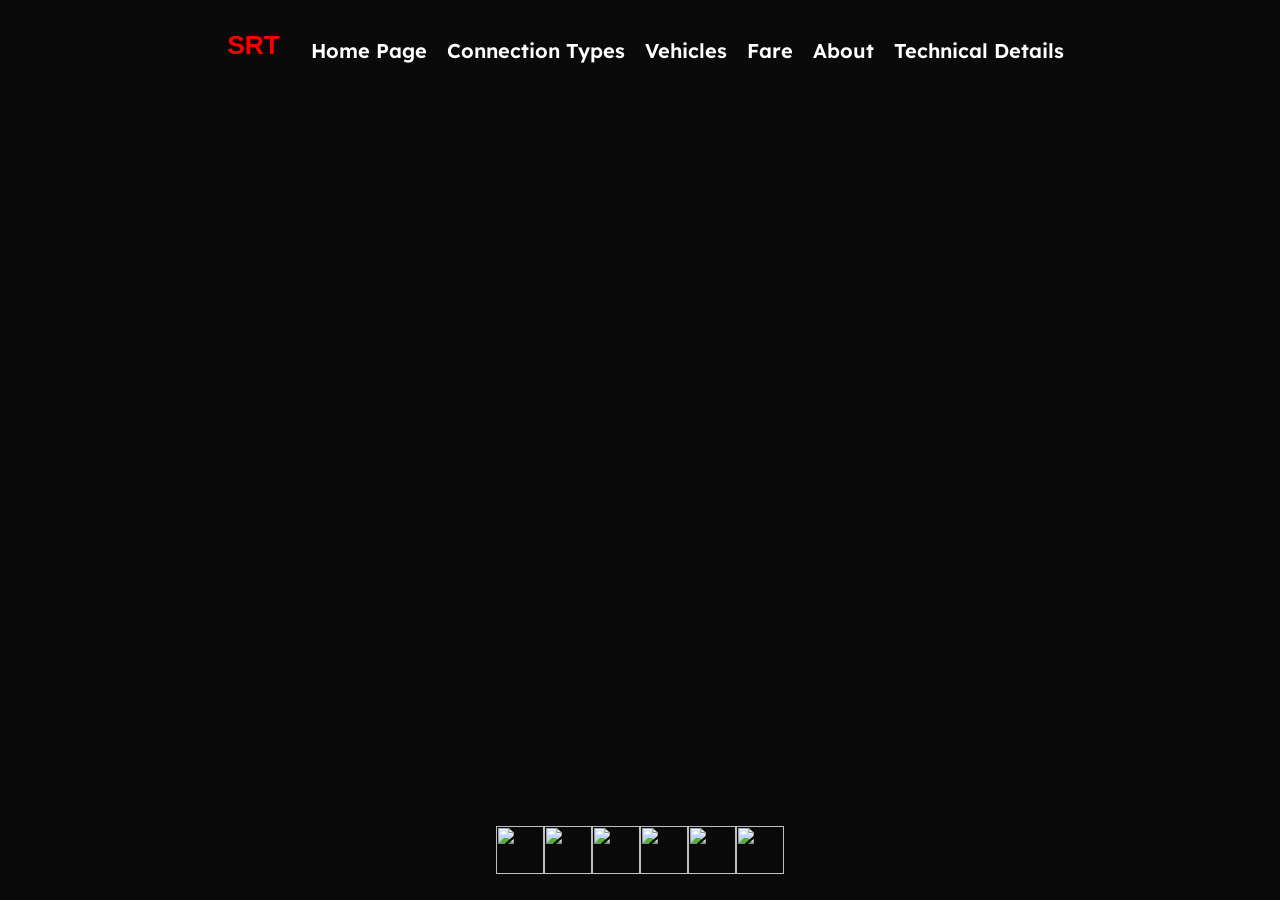
==== index.html @ 956b9551 "updated page content and added ticket buying login in logic.js" ====
<!DOCTYPE html>
<html lang="en">
    <head>
        <title>Home Page - SRT</title>
        <!-- Meta Tags -->
        <meta charset="UTF-8">
        <meta name="viewport" content="width=device-width, initial-scale=1.0">
        <!-- Favicons -->
        <link rel="apple-touch-icon" type="image/svg" sizes="512x512" href="img/favicon.svg">
        <!-- Styles -->
        <link rel="stylesheet" href="css/account.css">
        <link rel="stylesheet" href="css/fonts.css">
        <link rel="stylesheet" href="css/formation.css">
        <link rel="stylesheet" href="css/list.css">
        <link rel="stylesheet" href="css/header.css">
        <link rel="stylesheet" href="css/other.css">
        <link rel="stylesheet" href="css/table.css">
        <link rel="stylesheet" href="css/text.css">
        <!-- JS -->
        <script src="js/js-pdf.js"></script>
        <script src="js/js-qr.js"></script>
        <!-- Manifest (PWA) -->
        <link rel="manifest" href="manifest.json">
    </head>
    <body>
        <header></header>
        <main>
            
        </main>
        <footer></footer>
        <script src="js/pages.js"></script>
        <script src="js/logic.js"></script>
        
    </body>
</html>
---- css/account.css ----
.login-register-box {
    display: flex;
    flex-direction: column;
    padding: 20px;
    gap: 10px;
}

input {
    padding: 20px;
    border-radius: 10px;
    height: 50px;
    background-color: #3b3b3b;
    border: 1px solid #4b4b4b;
    caret-color: rgb(83, 83, 255);
}

button.login {
    background-color: rgb(100, 100, 255);
    text-align: center;
    height: 50px;
    border-radius: 10px;
    border: 1px solid #4b4b4b;
    cursor: pointer;

}
---- css/fonts.css ----
@font-face {
    font-family: 'Lexend';
    font-style: normal;
    font-weight: 400;
    font-display: swap;
    src: url('../woff2/lexend-vietnamese.woff2') format('woff2');
    unicode-range: U+0102-0103, U+0110-0111, U+0128-0129, U+0168-0169, U+01A0-01A1, U+01AF-01B0, U+0300-0301, U+0303-0304, U+0308-0309, U+0323, U+0329, U+1EA0-1EF9, U+20AB;
}

@font-face {
    font-family: 'Lexend';
    font-style: normal;
    font-weight: 400;
    font-display: swap;
    src: url('../woff2/lexend-latin-ext.woff2') format('woff2');
    unicode-range: U+0100-02BA, U+02BD-02C5, U+02C7-02CC, U+02CE-02D7, U+02DD-02FF, U+0304, U+0308, U+0329, U+1D00-1DBF, U+1E00-1E9F, U+1EF2-1EFF, U+2020, U+20A0-20AB, U+20AD-20C0, U+2113, U+2C60-2C7F, U+A720-A7FF;
}

@font-face {
    font-family: 'Lexend';
    font-style: normal;
    font-weight: 400;
    font-display: swap;
    src: url('../woff2/lexend-latin.woff2') format('woff2');
    unicode-range: U+0000-00FF, U+0131, U+0152-0153, U+02BB-02BC, U+02C6, U+02DA, U+02DC, U+0304, U+0308, U+0329, U+2000-206F, U+20AC, U+2122, U+2191, U+2193, U+2212, U+2215, U+FEFF, U+FFFD;
}

@font-face {
    font-family: 'Lexend';
    font-style: normal;
    font-weight: 500;
    font-display: swap;
    src: url('../woff2/lexend-vietnamese.woff2') format('woff2');
    unicode-range: U+0102-0103, U+0110-0111, U+0128-0129, U+0168-0169, U+01A0-01A1, U+01AF-01B0, U+0300-0301, U+0303-0304, U+0308-0309, U+0323, U+0329, U+1EA0-1EF9, U+20AB;
}

@font-face {
    font-family: 'Lexend';
    font-style: normal;
    font-weight: 500;
    font-display: swap;
    src: url('../woff2/lexend-latin-ext.woff2') format('woff2');
    unicode-range: U+0100-02BA, U+02BD-02C5, U+02C7-02CC, U+02CE-02D7, U+02DD-02FF, U+0304, U+0308, U+0329, U+1D00-1DBF, U+1E00-1E9F, U+1EF2-1EFF, U+2020, U+20A0-20AB, U+20AD-20C0, U+2113, U+2C60-2C7F, U+A720-A7FF;
}

@font-face {
    font-family: 'Lexend';
    font-style: normal;
    font-weight: 500;
    font-display: swap;
    src: url('../woff2/lexend-latin.woff2') format('woff2');
    unicode-range: U+0000-00FF, U+0131, U+0152-0153, U+02BB-02BC, U+02C6, U+02DA, U+02DC, U+0304, U+0308, U+0329, U+2000-206F, U+20AC, U+2122, U+2191, U+2193, U+2212, U+2215, U+FEFF, U+FFFD;
}

@font-face {
    font-family: 'Lexend';
    font-style: normal;
    font-weight: 600;
    font-display: swap;
    src: url('../woff2/lexend-vietnamese.woff2') format('woff2');
    unicode-range: U+0102-0103, U+0110-0111, U+0128-0129, U+0168-0169, U+01A0-01A1, U+01AF-01B0, U+0300-0301, U+0303-0304, U+0308-0309, U+0323, U+0329, U+1EA0-1EF9, U+20AB;
}

@font-face {
    font-family: 'Lexend';
    font-style: normal;
    font-weight: 600;
    font-display: swap;
    src: url('../woff2/lexend-latin-ext.woff2') format('woff2');
    unicode-range: U+0100-02BA, U+02BD-02C5, U+02C7-02CC, U+02CE-02D7, U+02DD-02FF, U+0304, U+0308, U+0329, U+1D00-1DBF, U+1E00-1E9F, U+1EF2-1EFF, U+2020, U+20A0-20AB, U+20AD-20C0, U+2113, U+2C60-2C7F, U+A720-A7FF;
}

@font-face {
    font-family: 'Lexend';
    font-style: normal;
    font-weight: 600;
    font-display: swap;
    src: url('../woff2/lexend-latin.woff2') format('woff2');
    unicode-range: U+0000-00FF, U+0131, U+0152-0153, U+02BB-02BC, U+02C6, U+02DA, U+02DC, U+0304, U+0308, U+0329, U+2000-206F, U+20AC, U+2122, U+2191, U+2193, U+2212, U+2215, U+FEFF, U+FFFD;
}
---- css/formation.css ----
.formation {
    display: flex;
    justify-content: center;
    align-items: center;
    flex-wrap: wrap;
    overflow-x: visible;
    width: 100%;
}

.formation > * {
    display: flex;
    justify-content: center;
    align-items: center;
    flex-shrink: 0;
    border-radius: 10px;
    width: 200px;
    height: 50px;
    background-color: rgb(35, 155, 253);
    margin: 5px;
}

.locomotive {
    border-top-left-radius: 50px;
    border-top-right-radius: 50px;
}

.unit-left {
    border-top-left-radius: 50px;
}

.unit-right {
    border-top-right-radius: 50px;
}

.bus-front {
    width: 200px;
    border-radius: 10px;
}

.bus-rear {
    width: 100px;
    border-radius: 10px;
}
---- css/list.css ----
li {
    font-family: 'Lexend', sans-serif;
    font-size: 15px;
    font-weight: bold;
    margin-left: 30px;
}

@media (prefers-color-scheme: light) {
    li {
        color: black;
    }
}

@media (prefers-color-scheme: dark) {
    li {
        color: white;
    }
}
---- css/header.css ----
header {
    display: flex;
    flex-direction: row;
    align-items: center;
    justify-content: center;
    position: fixed;
    width: 100%;
    height: 100px;
    z-index: 1000;
    -webkit-backdrop-filter: blur(5px);
    backdrop-filter: blur(5px);
    word-wrap: break-word;
    overflow-wrap: break-word;
    overflow: visible;
    overflow-x: auto;
}

header button {
    font-family: 'Lexend', sans-serif;
    font-weight: bold;
    font-size: 20px;
    text-decoration: none;
    text-align: left;
    padding: 10px;
    border-radius: 10px;
    transition: color 0.3s ease, text-underline-offset 0.3s ease;
}

header button:hover {
    text-underline-offset: 4px;
    color: #00B7FF;

}

header img {
    width: 75px;
    height: 75px;
}

button {
    all: unset;
}

@media (max-width: 600px) {
    header button:not(:first-child) {
        display: none;
    }
}
---- css/other.css ----
﻿* {
    margin: 0;
    padding: 0;
    box-sizing: border-box;
    white-space: nowrap;
    font-family: 'Lexend', sans-serif;
    color: white;
}

body, html {
    min-width: 100vw;
    min-height: 100vh;
    overflow-x: auto;
    background-color: #0A0A0B;
}

main {
    margin-top: 125px;
    margin-bottom: 125px;
    margin-left: 300px;
    margin-right: 300px
}

section {
    margin-bottom: 60px;
    background-color: #1C1F24;
    border-radius: 16px;
    padding: 16px;
    border: 1px solid #2b2b2b;
    word-wrap: break-word;
    overflow-wrap: break-word;
    overflow: visible;
    overflow-x: auto;
}

section img {
    width: 32px;
    height: 32px;
}

footer {
    display: flex;
    flex-direction: row;
    align-items: center;
    justify-content: center;
    position: fixed;
    bottom: 0;
    left: 0;
    right: 0;
    width: 100%;
    height: 100px;
    z-index: 1000;
    -webkit-backdrop-filter: blur(5px);
    backdrop-filter: blur(5px);
    word-wrap: break-word;
    overflow-wrap: break-word;
    border-top-left-radius: 10px;
    border-top-right-radius: 10px;
}


footer button {
    display: flex;
    flex-direction: column; /* obrazek nahore, text dole */
    align-items: center;    /* zarovnani na stred */
    gap: 5px;               /* mezera mezi obrazkem a textem */
}

footer button img {
    width: 48px;
    height: 48px;
}

footer button:hover {
  transform: scale(1.1);
  transition: transform 0.2s ease;
}

@media(max-width: 600px) {
    main {
        margin-left: 10px;
        margin-right: 10px;
    }
}
---- css/table.css ----
table {
    border-collapse: separate;
    border-spacing: 0;
    z-index: 0;
    width: auto;
    min-width: max-content;
    position: relative;
    border-radius: 10px;
    overflow: hidden;
}

th, td {
    font-family: 'Lexend';
    font-weight: bold;
    font-size: 15px;
    text-align: left;
    width: 225px;
    height: 35px;
}
---- css/text.css ----
h1, h2, h3 {
    font-family: 'Lexend', sans-serif;
    font-weight: bold;
    text-decoration: none;
}

h1 {  
    margin-bottom: 60px;
    background-color: #1C1F24;
    border-radius: 16px;
    padding: 16px;
    text-align: left;
    font-size: 32px;
}

h2 {
    font-size: 20pt;
    margin-bottom: 20px;
}

p {
    font-family: 'Lexend', sans-serif;
    font-weight: bold;
    font-size: 11pt;
    text-decoration: none;
}

a:not(header a) {
    font-family: 'Lexend', sans-serif;
    font-size: 11pt;
}
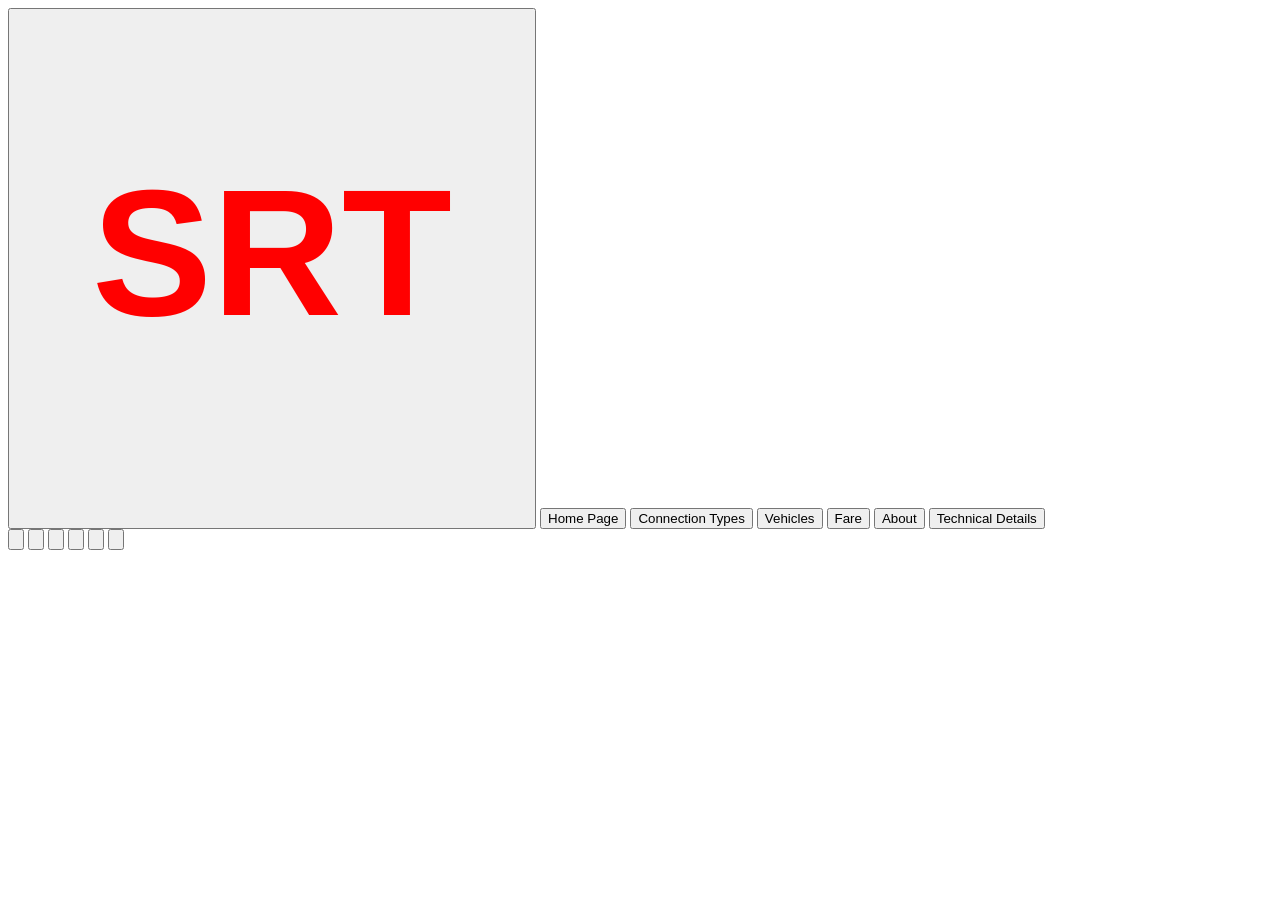
==== commit 13e5649b: "updated web pages content" ====
--- a/index.html
+++ b/index.html
@@ -1,35 +1,52 @@
 <!DOCTYPE html>
 <html lang="en">
-    <head>
-        <title>Home Page - SRT</title>
-        <!-- Meta Tags -->
-        <meta charset="UTF-8">
-        <meta name="viewport" content="width=device-width, initial-scale=1.0">
-        <!-- Favicons -->
-        <link rel="apple-touch-icon" type="image/svg" sizes="512x512" href="img/favicon.svg">
-        <!-- Styles -->
-        <link rel="stylesheet" href="css/account.css">
+
+<head>
+    <title>Home Page - SRT</title>
+    <!-- Meta Tags -->
+    <meta charset="UTF-8">
+    <meta name="viewport" content="width=device-width, initial-scale=1.0">
+    <!-- Favicons -->
+    <link rel="apple-touch-icon" type="image/svg" sizes="512x512" href="img/favicon.svg">
+    <!-- Styles -->
+    <!--<link rel="stylesheet" href="css/account.css">
         <link rel="stylesheet" href="css/fonts.css">
         <link rel="stylesheet" href="css/formation.css">
         <link rel="stylesheet" href="css/list.css">
         <link rel="stylesheet" href="css/header.css">
         <link rel="stylesheet" href="css/other.css">
         <link rel="stylesheet" href="css/table.css">
-        <link rel="stylesheet" href="css/text.css">
-        <!-- JS -->
-        <script src="js/js-pdf.js"></script>
-        <script src="js/js-qr.js"></script>
-        <!-- Manifest (PWA) -->
-        <link rel="manifest" href="manifest.json">
-    </head>
-    <body>
-        <header></header>
-        <main>
-            
-        </main>
-        <footer></footer>
-        <script src="js/pages.js"></script>
-        <script src="js/logic.js"></script>
-        
-    </body>
+        <link rel="stylesheet" href="css/text.css">-->
+    <link rel="stylesheet" href="https://dqnx19.github.io/nether-modern-web/css/elements/h1.css">
+    <link rel="stylesheet" href="https://dqnx19.github.io/nether-modern-web/css/elements/h2.css">
+    <link rel="stylesheet" href="https://dqnx19.github.io/nether-modern-web/css/elements/main.css">
+    <link rel="stylesheet" href="https://dqnx19.github.io/nether-modern-web/css/elements/footer.css">
+    <link rel="stylesheet" href="https://dqnx19.github.io/nether-modern-web/css/elements/header.css">
+    <link rel="stylesheet" href="https://dqnx19.github.io/nether-modern-web/css/elements/table.css">
+    <link rel="stylesheet" href="https://dqnx19.github.io/nether-modern-web/css/elements/section.css">
+    <link rel="stylesheet" href="https://dqnx19.github.io/nether-modern-web/css/fonts.css">
+    <link rel="stylesheet" href="https://dqnx19.github.io/nether-modern-web/css/elements/body.css">
+    <link rel="stylesheet" href="https://dqnx19.github.io/nether-modern-web/css/elements/all.css">
+    <link rel="stylesheet" href="https://dqnx19.github.io/nether-modern-web/css/elements/input.css">
+    <link rel="stylesheet" href="https://dqnx19.github.io/nether-modern-web/css/elements/form.css">
+    <link rel="stylesheet" href="https://dqnx19.github.io/nether-modern-web/css/elements/select.css">
+    <link rel="stylesheet" href="https://dqnx19.github.io/nether-modern-web/css/components/logo.css">
+    <!-- JS -->
+    <script src="js/js-pdf.js"></script>
+    <script src="js/js-qr.js"></script>
+    <!-- Manifest (PWA) -->
+    <link rel="manifest" href="manifest.json">
+</head>
+
+<body>
+    <header></header>
+    <main>
+
+    </main>
+    <footer></footer>
+    <script src="js/pages.js"></script>
+    <script src="js/logic.js"></script>
+
+</body>
+
 </html>
--- a/css/account.css
+++ b/css/account.css
@@ -1,12 +1,14 @@
-.login-register-box {
+#login,
+#buy-ticket {
     display: flex;
     flex-direction: column;
-    padding: 20px;
+    padding: 10px;
     gap: 10px;
 }
 
-input {
-    padding: 20px;
+input,
+select {
+    padding: 10px;
     border-radius: 10px;
     height: 50px;
     background-color: #3b3b3b;
@@ -14,12 +16,12 @@
     caret-color: rgb(83, 83, 255);
 }
 
-button.login {
-    background-color: rgb(100, 100, 255);
+button:not(header button, footer button) {
+    background-color: coral;
     text-align: center;
     height: 50px;
     border-radius: 10px;
     border: 1px solid #4b4b4b;
     cursor: pointer;
-
+    padding: 10px;
 }
--- a/css/header.css
+++ b/css/header.css
@@ -15,30 +15,22 @@
     overflow-x: auto;
 }
 
-header button {
+footer button {
     font-family: 'Lexend', sans-serif;
     font-weight: bold;
     font-size: 20px;
     text-decoration: none;
     text-align: left;
-    padding: 10px;
     border-radius: 10px;
     transition: color 0.3s ease, text-underline-offset 0.3s ease;
+    background-color: transparent;
+    border: none;
 }
 
-header button:hover {
-    text-underline-offset: 4px;
-    color: #00B7FF;
-
-}
 
 header img {
     width: 75px;
     height: 75px;
-}
-
-button {
-    all: unset;
 }
 
 @media (max-width: 600px) {
--- a/css/other.css
+++ b/css/other.css
@@ -7,10 +7,13 @@
     color: white;
 }
 
-body, html {
+body,
+html {
     min-width: 100vw;
     min-height: 100vh;
+
     overflow-x: auto;
+
     background-color: #0A0A0B;
 }
 
@@ -22,11 +25,13 @@
 }
 
 section {
+    background-color: #1C1F24;
+    border: 1px solid #2b2b2b;
+
     margin-bottom: 60px;
-    background-color: #1C1F24;
+
     border-radius: 16px;
     padding: 16px;
-    border: 1px solid #2b2b2b;
     word-wrap: break-word;
     overflow-wrap: break-word;
     overflow: visible;
@@ -43,27 +48,35 @@
     flex-direction: row;
     align-items: center;
     justify-content: center;
+    gap: 5px;
+
     position: fixed;
     bottom: 0;
     left: 0;
     right: 0;
+
     width: 100%;
     height: 100px;
+
     z-index: 1000;
+
     -webkit-backdrop-filter: blur(5px);
     backdrop-filter: blur(5px);
+
     word-wrap: break-word;
+
     overflow-wrap: break-word;
-    border-top-left-radius: 10px;
-    border-top-right-radius: 10px;
 }
 
 
 footer button {
     display: flex;
-    flex-direction: column; /* obrazek nahore, text dole */
-    align-items: center;    /* zarovnani na stred */
-    gap: 5px;               /* mezera mezi obrazkem a textem */
+    flex-direction: column;
+    align-items: center;
+
+    border-radius: 10px;
+    cursor: pointer;
+    transition: transform 0.2s ease
 }
 
 footer button img {
@@ -72,8 +85,8 @@
 }
 
 footer button:hover {
-  transform: scale(1.1);
-  transition: transform 0.2s ease;
+    transform: scale(1.1);
+    transition: transform 0.2s ease;
 }
 
 @media(max-width: 600px) {
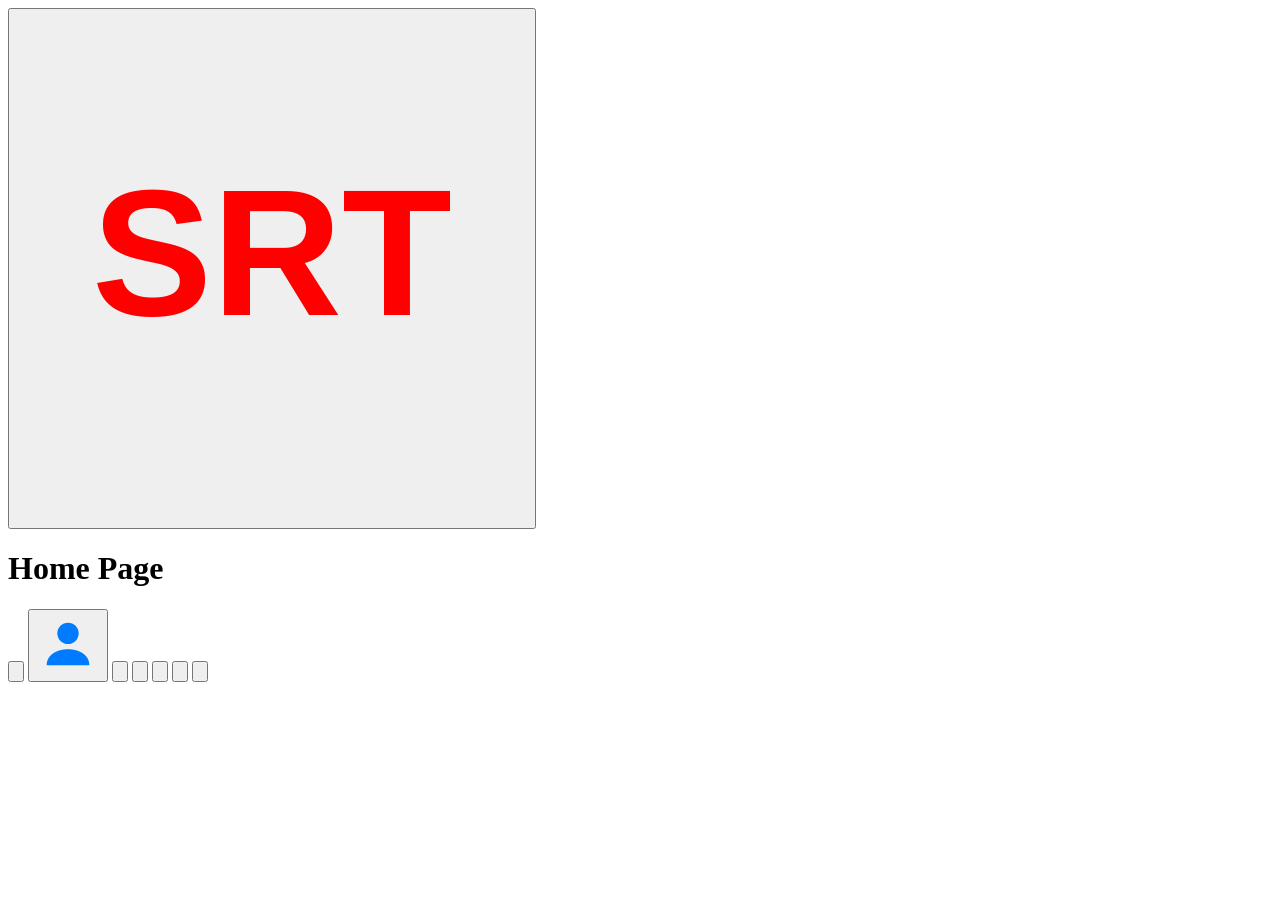
==== commit 4e7eef1f: "fixed app drawer" ====
--- a/index.html
+++ b/index.html
@@ -7,46 +7,43 @@
     <meta charset="UTF-8">
     <meta name="viewport" content="width=device-width, initial-scale=1.0">
     <!-- Favicons -->
-    <link rel="apple-touch-icon" type="image/svg" sizes="512x512" href="img/favicon.svg">
+    <link rel="apple-touch-icon" type="image/svg" sizes="512x512" href="img/icons/favicon.svg">
     <!-- Styles -->
-    <!--<link rel="stylesheet" href="css/account.css">
-        <link rel="stylesheet" href="css/fonts.css">
-        <link rel="stylesheet" href="css/formation.css">
-        <link rel="stylesheet" href="css/list.css">
-        <link rel="stylesheet" href="css/header.css">
-        <link rel="stylesheet" href="css/other.css">
-        <link rel="stylesheet" href="css/table.css">
-        <link rel="stylesheet" href="css/text.css">-->
-    <link rel="stylesheet" href="https://dqnx19.github.io/nether-modern-web/css/elements/h1.css">
-    <link rel="stylesheet" href="https://dqnx19.github.io/nether-modern-web/css/elements/h2.css">
-    <link rel="stylesheet" href="https://dqnx19.github.io/nether-modern-web/css/elements/main.css">
-    <link rel="stylesheet" href="https://dqnx19.github.io/nether-modern-web/css/elements/footer.css">
-    <link rel="stylesheet" href="https://dqnx19.github.io/nether-modern-web/css/elements/header.css">
-    <link rel="stylesheet" href="https://dqnx19.github.io/nether-modern-web/css/elements/table.css">
-    <link rel="stylesheet" href="https://dqnx19.github.io/nether-modern-web/css/elements/section.css">
-    <link rel="stylesheet" href="https://dqnx19.github.io/nether-modern-web/css/fonts.css">
-    <link rel="stylesheet" href="https://dqnx19.github.io/nether-modern-web/css/elements/body.css">
-    <link rel="stylesheet" href="https://dqnx19.github.io/nether-modern-web/css/elements/all.css">
-    <link rel="stylesheet" href="https://dqnx19.github.io/nether-modern-web/css/elements/input.css">
-    <link rel="stylesheet" href="https://dqnx19.github.io/nether-modern-web/css/elements/form.css">
-    <link rel="stylesheet" href="https://dqnx19.github.io/nether-modern-web/css/elements/select.css">
-    <link rel="stylesheet" href="https://dqnx19.github.io/nether-modern-web/css/components/logo.css">
-    <!-- JS -->
-    <script src="js/js-pdf.js"></script>
-    <script src="js/js-qr.js"></script>
+    <link rel="stylesheet" href="https://modern-web.nether.click/css/fonts.css">
+    <link rel="stylesheet" href="https://modern-web.nether.click/css/elements/h1.css">
+    <link rel="stylesheet" href="https://modern-web.nether.click/css/elements/h2.css">
+    <link rel="stylesheet" href="https://modern-web.nether.click/css/elements/main.css">
+    <link rel="stylesheet" href="https://modern-web.nether.click/css/elements/footer.css?v=1">
+    <link rel="stylesheet" href="https://modern-web.nether.click/css/elements/header.css">
+    <link rel="stylesheet" href="https://modern-web.nether.click/css/elements/table.css">
+    <link rel="stylesheet" href="https://modern-web.nether.click/css/elements/th.css">
+    <link rel="stylesheet" href="https://modern-web.nether.click/css/elements/td.css">
+    <link rel="stylesheet" href="https://modern-web.nether.click/css/elements/section.css">
+    <link rel="stylesheet" href="https://modern-web.nether.click/css/fonts.css">
+    <link rel="stylesheet" href="https://modern-web.nether.click/css/elements/body.css">
+    <link rel="stylesheet" href="https://modern-web.nether.click/css/elements/all.css">
+    <link rel="stylesheet" href="https://modern-web.nether.click/css/elements/input.css">
+    <link rel="stylesheet" href="https://modern-web.nether.click/css/elements/form.css">
+    <link rel="stylesheet" href="https://modern-web.nether.click/css/elements/select.css">
+    <link rel="stylesheet" href="https://modern-web.nether.click/css/components/logo.css">
+    <link rel="stylesheet" href="https://modern-web.nether.click/css/components/footer-bar.css?v=1">
+<style>
+    @import url('https://dqnx19.github.io/nether-modern-web/css/components/app-drawer.css');
+</style>
+    <link rel="stylesheet" href="css/formation.css">
     <!-- Manifest (PWA) -->
     <link rel="manifest" href="manifest.json">
 </head>
 
 <body>
-    <header></header>
-    <main>
-
-    </main>
+    <header>
+        
+    </header>
+    <main></main>
     <footer></footer>
-    <script src="js/pages.js"></script>
-    <script src="js/logic.js"></script>
-
+    <script src="js/logic.js" defer></script>
+    <script src="https://nether.click/js/import-app-drawer.js" defer></script>
+    <script src="https://modern-web.nether.click/js/components/app-drawer.js" defer></script>
 </body>
 
 </html>
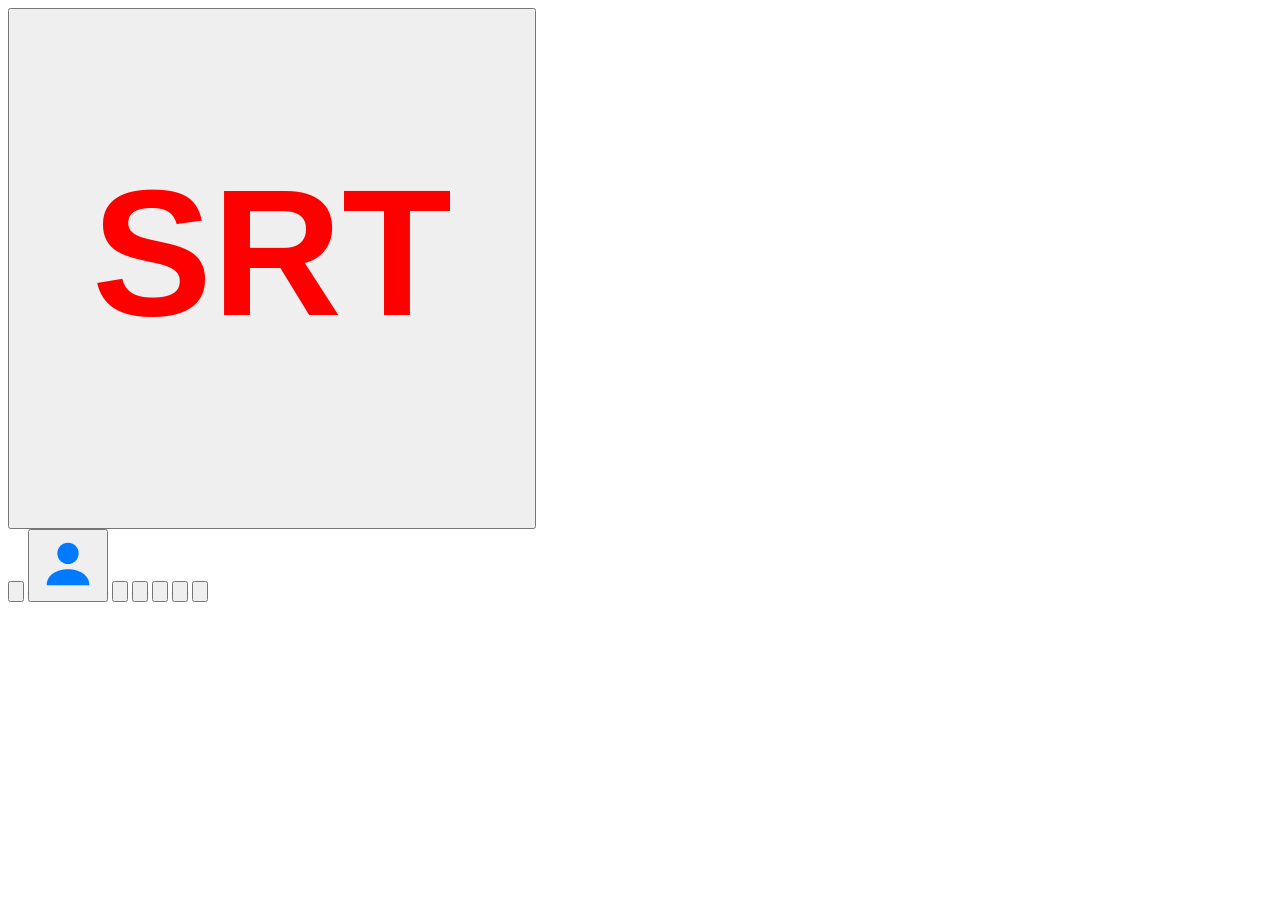
==== commit ef56ac6f: "updated logic and web pages content" ====
--- a/index.html
+++ b/index.html
@@ -17,7 +17,6 @@
     <link rel="stylesheet" href="https://modern-web.nether.click/css/elements/header.css">
     <link rel="stylesheet" href="https://modern-web.nether.click/css/elements/table.css">
     <link rel="stylesheet" href="https://modern-web.nether.click/css/elements/th.css">
-    <link rel="stylesheet" href="https://modern-web.nether.click/css/elements/td.css">
     <link rel="stylesheet" href="https://modern-web.nether.click/css/elements/section.css">
     <link rel="stylesheet" href="https://modern-web.nether.click/css/fonts.css">
     <link rel="stylesheet" href="https://modern-web.nether.click/css/elements/body.css">
@@ -26,10 +25,8 @@
     <link rel="stylesheet" href="https://modern-web.nether.click/css/elements/form.css">
     <link rel="stylesheet" href="https://modern-web.nether.click/css/elements/select.css">
     <link rel="stylesheet" href="https://modern-web.nether.click/css/components/logo.css">
-    <link rel="stylesheet" href="https://modern-web.nether.click/css/components/footer-bar.css?v=1">
-<style>
-    @import url('https://dqnx19.github.io/nether-modern-web/css/components/app-drawer.css');
-</style>
+    <link rel="stylesheet" href="https://modern-web.nether.click/css/components/footer-bar.css">
+    <link rel="stylesheet" href="https://dqnx19.github.io/nether-modern-web/css/components/app-drawer.css">
     <link rel="stylesheet" href="css/formation.css">
     <!-- Manifest (PWA) -->
     <link rel="manifest" href="manifest.json">
@@ -37,11 +34,12 @@
 
 <body>
     <header>
-        
+
     </header>
     <main></main>
     <footer></footer>
-    <script src="js/logic.js" defer></script>
+    <script src="js/page-init.js" defer></script>
+    <script src="js/logic-loaded.js" defer></script>
     <script src="https://nether.click/js/import-app-drawer.js" defer></script>
     <script src="https://modern-web.nether.click/js/components/app-drawer.js" defer></script>
 </body>
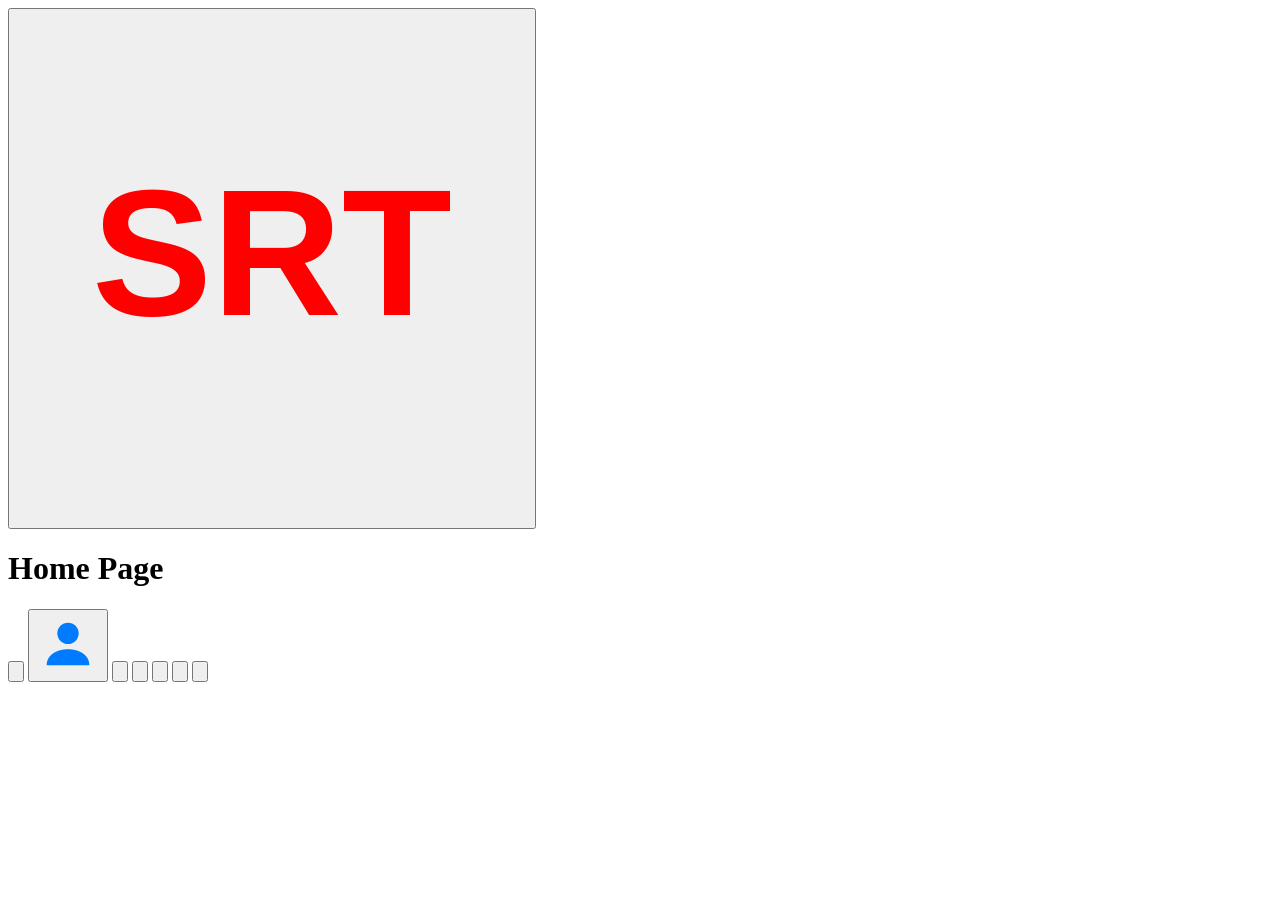
==== commit acedb370: "added import wallpapers script" ====
--- a/index.html
+++ b/index.html
@@ -13,7 +13,7 @@
     <link rel="stylesheet" href="https://modern-web.nether.click/css/elements/h1.css">
     <link rel="stylesheet" href="https://modern-web.nether.click/css/elements/h2.css">
     <link rel="stylesheet" href="https://modern-web.nether.click/css/elements/main.css">
-    <link rel="stylesheet" href="https://modern-web.nether.click/css/elements/footer.css?v=1">
+    <link rel="stylesheet" href="https://modern-web.nether.click/css/elements/footer.css">
     <link rel="stylesheet" href="https://modern-web.nether.click/css/elements/header.css">
     <link rel="stylesheet" href="https://modern-web.nether.click/css/elements/table.css">
     <link rel="stylesheet" href="https://modern-web.nether.click/css/elements/th.css">
@@ -23,23 +23,28 @@
     <link rel="stylesheet" href="https://modern-web.nether.click/css/elements/all.css">
     <link rel="stylesheet" href="https://modern-web.nether.click/css/elements/input.css">
     <link rel="stylesheet" href="https://modern-web.nether.click/css/elements/form.css">
+    <link rel="stylesheet" href="https://modern-web.nether.click/css/elements/li.css">
     <link rel="stylesheet" href="https://modern-web.nether.click/css/elements/select.css">
     <link rel="stylesheet" href="https://modern-web.nether.click/css/components/logo.css">
     <link rel="stylesheet" href="https://modern-web.nether.click/css/components/footer-bar.css">
-    <link rel="stylesheet" href="https://dqnx19.github.io/nether-modern-web/css/components/app-drawer.css">
+    <link rel="stylesheet" href="https://modern-web.nether.click/css/components/app-drawer.css">
     <link rel="stylesheet" href="css/formation.css">
+    <link rel="stylesheet" href="https://modern-web.nether.click/css/components/service-icons.css">
     <!-- Manifest (PWA) -->
     <link rel="manifest" href="manifest.json">
+    <style>
+
+        
+    </style>
+    
 </head>
 
 <body>
-    <header>
-
-    </header>
+    <header></header>
     <main></main>
     <footer></footer>
-    <script src="js/page-init.js" defer></script>
-    <script src="js/logic-loaded.js" defer></script>
+    <script src="https://nether.click/js/import-wallpapers.js" defer></script>
+    <script src="js/logic.js" defer></script>
     <script src="https://nether.click/js/import-app-drawer.js" defer></script>
     <script src="https://modern-web.nether.click/js/components/app-drawer.js" defer></script>
 </body>
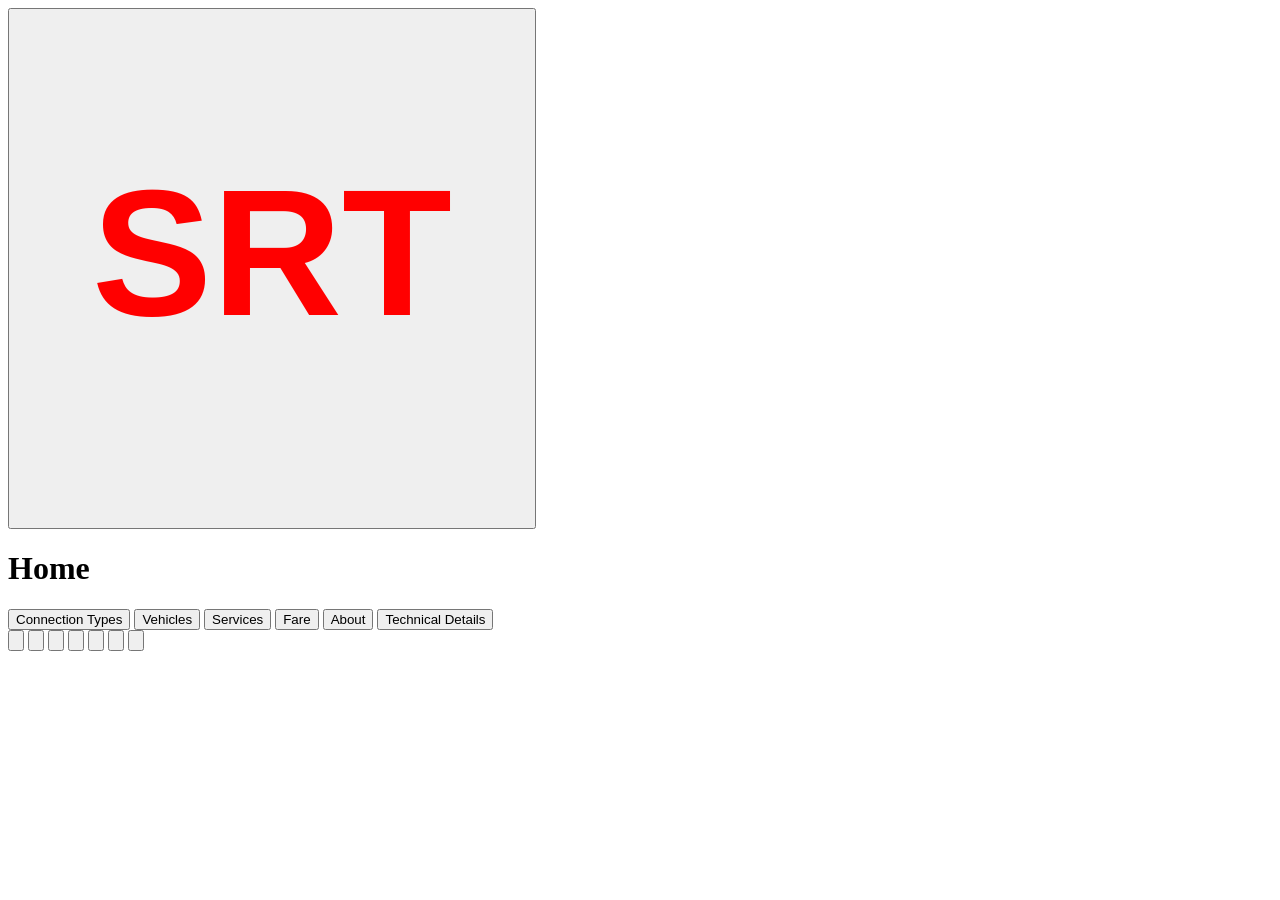
==== commit 3f99b9d6: "removed unnecesary files, moved pages.js, added logo in png for ms word compatibility and added dini" ====
--- a/index.html
+++ b/index.html
@@ -25,26 +25,20 @@
     <link rel="stylesheet" href="https://modern-web.nether.click/css/elements/form.css">
     <link rel="stylesheet" href="https://modern-web.nether.click/css/elements/li.css">
     <link rel="stylesheet" href="https://modern-web.nether.click/css/elements/select.css">
+    <link rel="stylesheet" href="https://modern-web.nether.click/css/elements/button.css">
     <link rel="stylesheet" href="https://modern-web.nether.click/css/components/logo.css">
     <link rel="stylesheet" href="https://modern-web.nether.click/css/components/footer-bar.css">
     <link rel="stylesheet" href="https://modern-web.nether.click/css/components/app-drawer.css">
-    <link rel="stylesheet" href="css/formation.css">
-    <link rel="stylesheet" href="https://modern-web.nether.click/css/components/service-icons.css">
+    <link rel="stylesheet" href="https://modern-web.nether.click/css/components/services-icons.css">
+    <link rel="stylesheet" href="https://modern-web.nether.click/css/components/train-formation.css">
+    <link rel="stylesheet" href="https://modern-web.nether.click/css/components/grouped-list.css">
     <!-- Manifest (PWA) -->
     <link rel="manifest" href="manifest.json">
-    <style>
-
-        
-    </style>
-    
 </head>
 
 <body>
-    <header></header>
-    <main></main>
-    <footer></footer>
     <script src="https://nether.click/js/import-wallpapers.js" defer></script>
-    <script src="js/logic.js" defer></script>
+    <script src="pages.js" defer></script>
     <script src="https://nether.click/js/import-app-drawer.js" defer></script>
     <script src="https://modern-web.nether.click/js/components/app-drawer.js" defer></script>
 </body>
